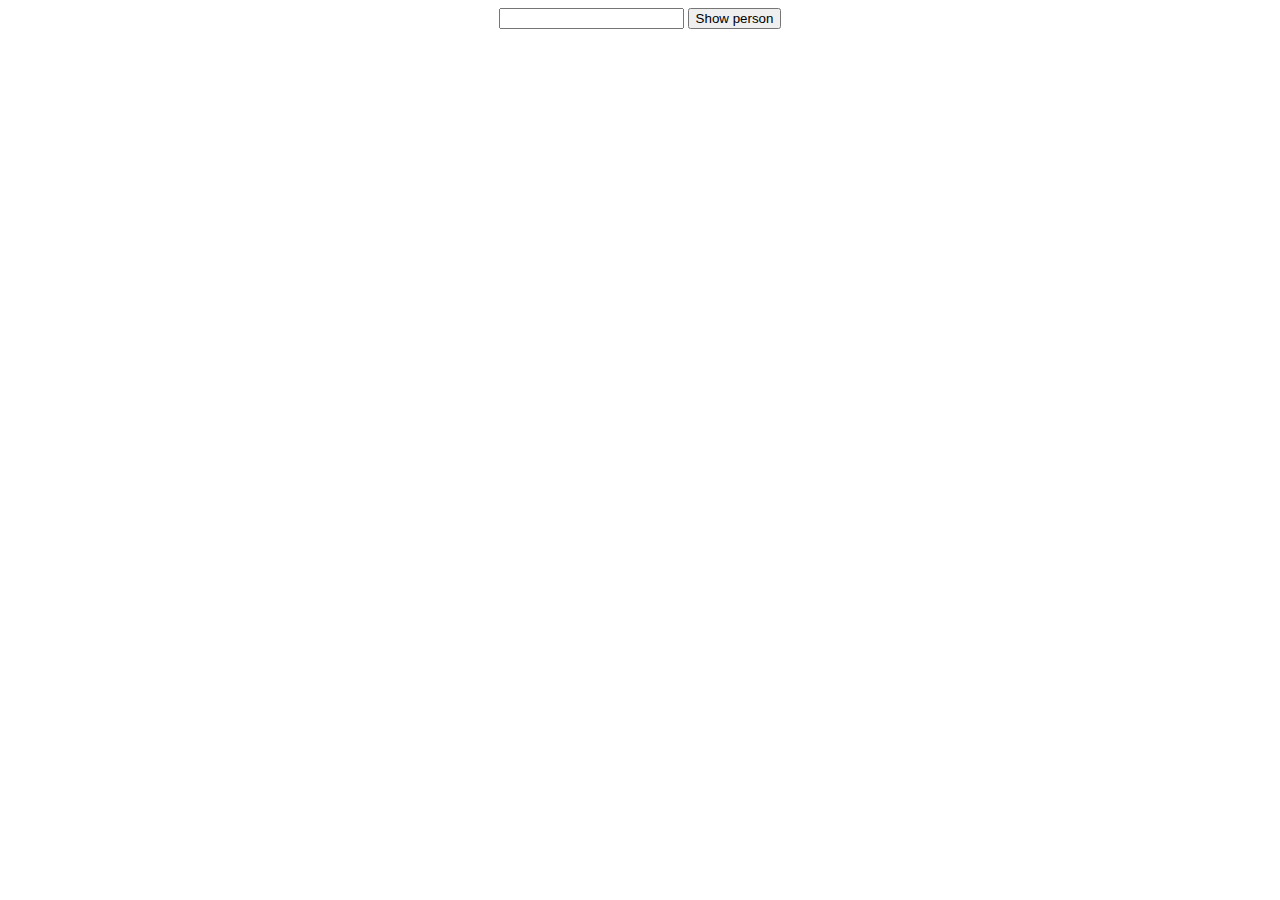
==== index.html @ 4bff6553 "create input & button" ====
<!DOCTYPE html>
<html lang="en">
  <head>
    <meta charset="UTF-8" />
    <meta name="viewport" content="width=device-width, initial-scale=1.0" />
    <title>yad3.co.il - דף הבית</title>
    <link rel="stylesheet" href="/style.css" />
  </head>
  <body>
    <script src="scripts/main.js" defer></script>
    <input type="text" />
    <button>Show person</button>
  </body>
</html>
---- style.css ----
body {
  text-align: center;
}

img {
  width: 70%;
}

@media (max-width: 768px) {
  img {
    width: 100%;
  }
  h1 {
    font-size: 50px;
  }
}

.random-num-container .random-num {
  border: 1px solid red;
  width: 20px;
  height: 20px;
  margin: 0 auto;
}
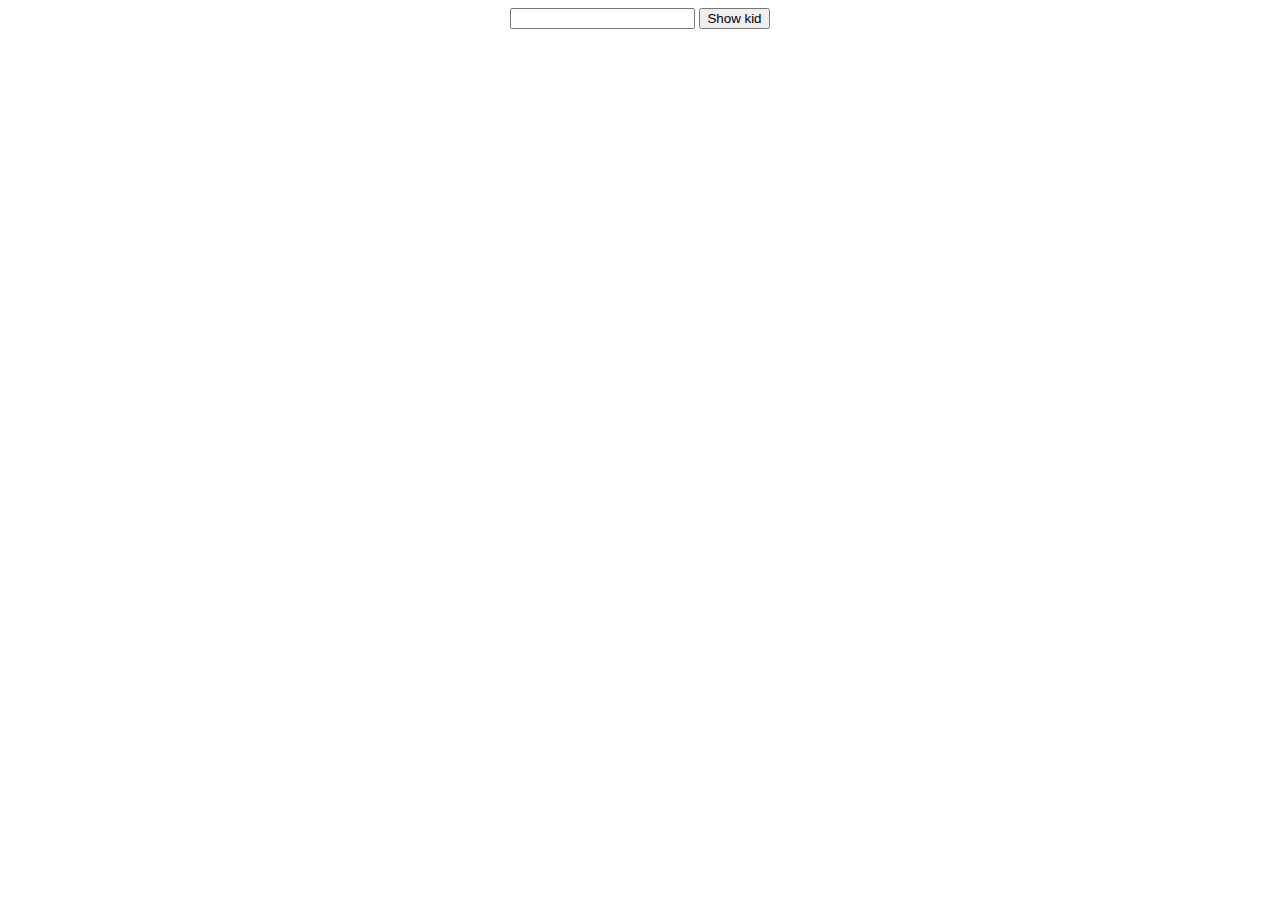
==== commit a565b024: "Change person to kid & add a function" ====
--- a/index.html
+++ b/index.html
@@ -9,6 +9,6 @@
   <body>
     <script src="scripts/main.js" defer></script>
     <input type="text" />
-    <button>Show person</button>
+    <button>Show kid</button>
   </body>
 </html>
